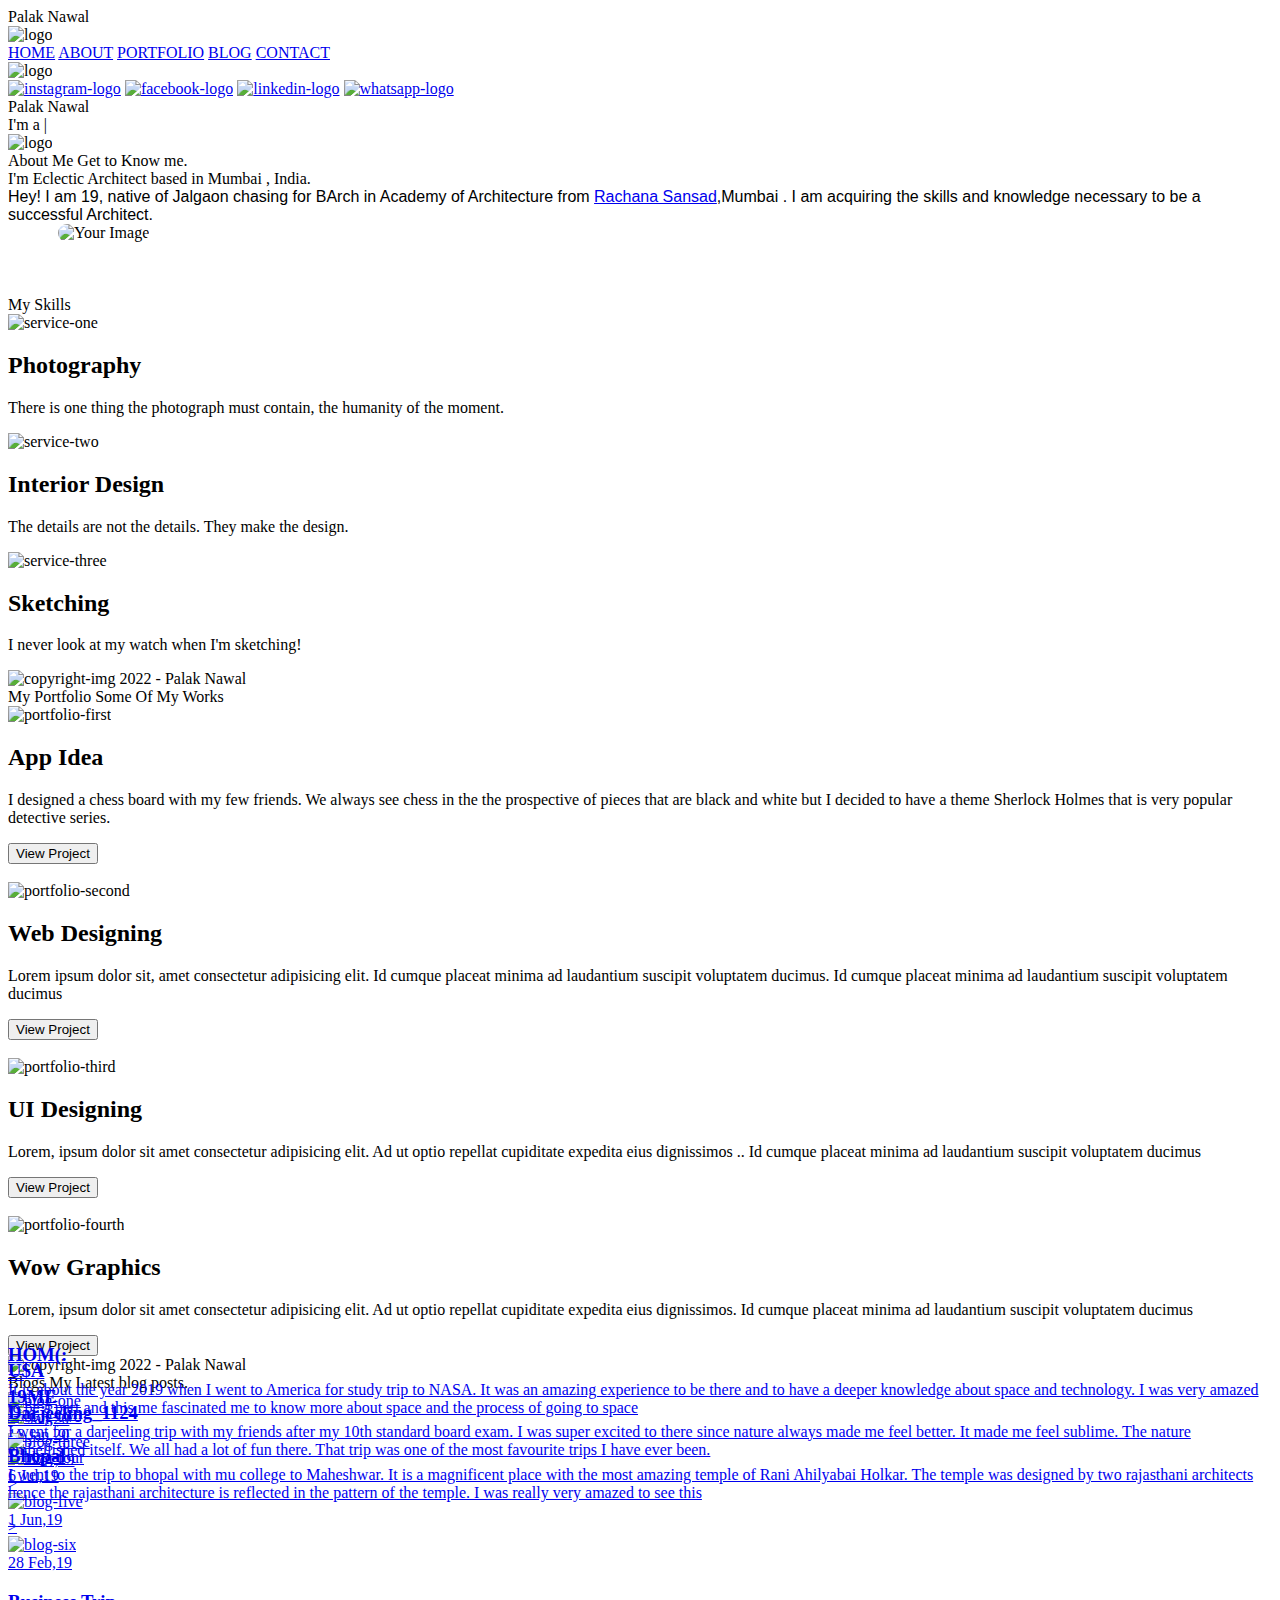
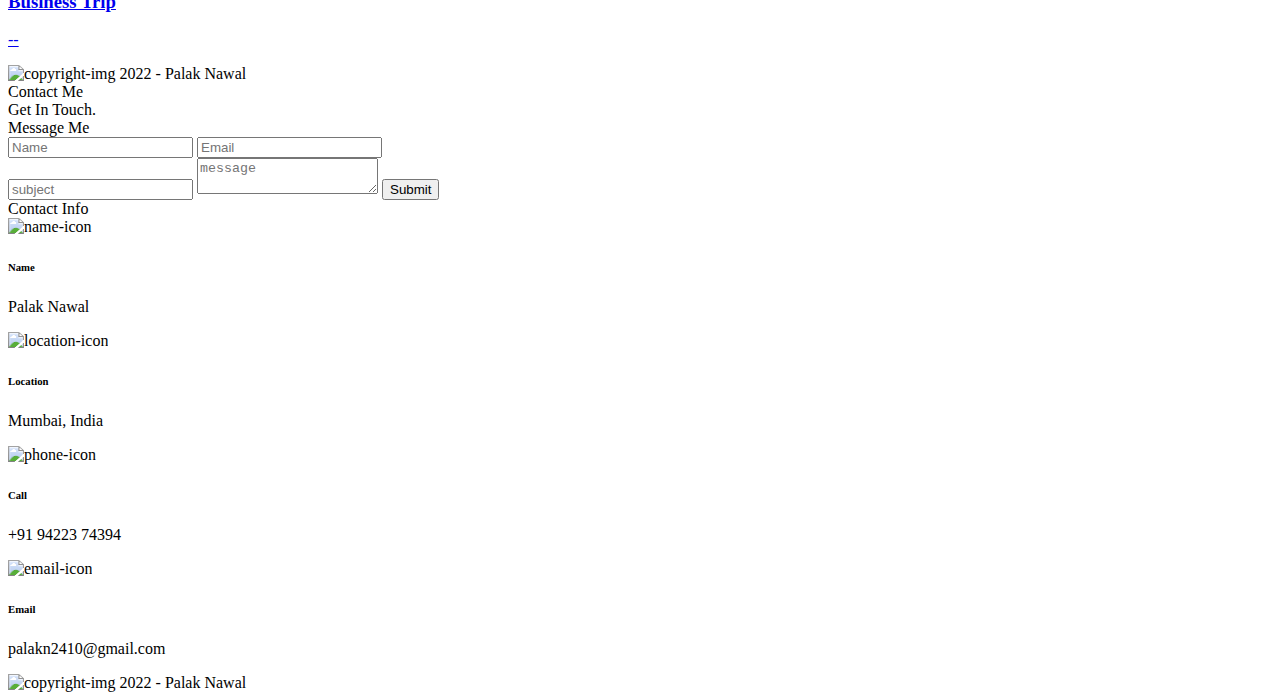
==== winkthemes.tech/themes/templatemonster/theme-particle/index.html @ 01c0236a "portfolio updated" ====
<!DOCTYPE html>
<html lang="en">
  <!-- Mirrored from winkthemes.tech/themes/templatemonster/theme-particle/index.html by HTTrack Website Copier/3.x [XR&CO'2014], Tue, 27 Sep 2022 16:46:50 GMT -->
  <head>
    <meta charset="UTF-8" />
    <meta name="viewport" content="width=device-width, initial-scale=1.0" />
    <meta
      name="description"
      content="Willy Wonkas - Personal Portfolio Website Template"
    />
    <meta
      name="keywords"
      content="blog, business card, creative, creative portfolio, cv theme, online resume, personal, portfolio, professional cv, responsive portfolio, resume, resume theme, vcard"
    />
    <meta name="author" content="willy wonka" />
    <title>Palak Nawal</title>
    <!--favicon-img-->
    <link rel="icon" type="image/png" href="images/favicon.png" />
    <link rel="stylesheet" href="css/index.css" />
    <script src="../../../../cdnjs.cloudflare.com/ajax/libs/gsap/3.2.6/gsap.min.js"></script>
  </head>
  <body>
    <!--contains all the div-->
    <div id="all">
      <!--mouse  follower-->
      <div class="cursor"></div>
      <!--mouse  follower-->
      <!--loader-->
      <div id="loader"><span class="color">Palak</span> Nawal</div>
      <!--loader-end-->
      <!--link-screen-->
      <div id="breaker"></div>
      <div id="breaker-two"></div>
      <!--link-screen-->
      <!--Main-Section-->
      <!--Navigator-fullscreen-->
      <div id="navigation-content">
        <div class="logo">
          <img src="images/bday.png" alt="logo" />
        </div>
        <div class="navigation-close">
          <span class="close-first"></span>
          <span class="close-second"></span>
        </div>
        <div class="navigation-links">
          <a href="#" data-text="HOME" id="home-link">HOME</a>
          <a href="#" data-text="ABOUT" id="about-link">ABOUT</a>
          <a href="#" data-text="PORTFOLIO" id="portfolio-link">PORTFOLIO</a>
          <a href="#" data-text="BLOG" id="blog-link">BLOG</a>
          <a href="#" data-text="CONTACT" id="contact-link">CONTACT</a>
        </div>
      </div>
      <!--Navigator-Fullscreen END-->
      <!--Home Page-->
      <!--Menubar-->
      <div id="navigation-bar" >
        <img src="images/bday.png" alt="logo" />
        <div class="menubar">
          <span class="first-span"></span>
          <span class="second-span"></span>
          <span class="third-span"></span>
        </div>
      </div>
      <!--Menubar End-->
      <!--Header-->
      <div id="header">
        <div id="particles"></div>
        <!--Social Media Links-->
        <div class="social-media-links">
          <a href="https://www.instagram.com/palaknawal_/" target="_blank"
            ><img
              src="images/instagram%20logo.png"
              class="social-media"
              alt="instagram-logo" /></a
          ><!--Your instagram homepage link inser in place of "#"-->
          <a
            href="https://www.facebook.com/people/Palak-Nawal/100071936051846/"
            target="_blank"
            ><img
              src="images/facebook%20logo.png"
              class="social-media"
              alt="facebook-logo"
          /></a>
          <a href="#"
            ><img
              src="images/linkedin%20logo.png"
              class="social-media"
              alt="linkedin-logo"
          /></a>
          <a href="https://wa.me/9422374394" target="_blank"
            ><img
              src="images/whatsapp.png"
              class="social-media"
              alt="whatsapp-logo"
          /></a>
        </div>
        <!--Social Media Links end-->
        <div class="header-content">
          <div class="header-content-box">
            <div class="firstline"><span class="color">Palak</span> Nawal</div>
            <div class="secondline">
              I'm a
              <span
                class="txt-rotate color"
                data-period="1200"
                data-rotate='[ "Architect.","Interior Designer.", "Photographer." ]'
              ></span>
              <span class="slash">|</span>
            </div>
          </div>
        </div>
        <!--header image-->
        <div class="header-image">
          <img src="images/man.jpg" alt="logo" />
        </div>
        <!--header image end-->
      </div>
      <!--Header End-->
      <!--HomePage End-->
      <!--Main-Section End-->
      <!--about-->
      <div id="about">
        <!--about content-->
        <div id="about-content">
          <div class="about-header">
            About <span class="color">Me</span>
            <span class="header-caption"
              >Get to Know <span class="color"> me.</span></span
            >
          </div>
          <div class="about-main">
            <div class="about-first-paragraph wow" width="70%">
              <!--about description-->
              <span class="about-first-line">
                I'm
                <span class="color">Eclectic Architect</span>
                based in Mumbai , India.
              </span>
              <br />
              <span
                class="about-second-line"
                style="
                  text-align: justify;
                  font-family: 'Segoe UI', Tahoma, Geneva, Verdana, sans-serif;
                "
              >
                Hey! I am 19, native of Jalgaon chasing for BArch in Academy of
                Architecture from
                <a href="https://rachanasansad.edu.in/m/">Rachana Sansad</a
                >,Mumbai . I am acquiring the skills and knowledge necessary to
                be a successful Architect.</span
              >
            </div>
            <!--about picture-->
            <div>
              <img
                src="images/pal/4.jpg"
                alt="Your Image"
                width="250"
                height="330"
                style="border-radius: 10px; margin-left: 50px"
              />
            </div>
          </div>
        </div>
        <!--services start-->
        <div id="services">
          <!--services header-->
          <div class="skills-header">
            <br /><br /><br />
            My <span class="color"> Skills</span>
          </div>
          <!--services header end-->
          <!--services content-->
          <div class="services-content">
            <div class="service-one service wow">
              <div class="service-img">
                <img src="images/camera2.png" alt="service-one" />
              </div>
              <div class="service-description">
                <h2>Photography</h2>
                <p>
                  There is one thing the photograph must contain, the humanity
                  of the moment.
                </p>
              </div>
            </div>
            <div class="service-two service wow">
              <div class="service-img">
                <img src="images/design2.png" alt="service-two" />
              </div>
              <div class="service-description">
                <h2>Interior Design</h2>
                <p>The details are not the details. They make the design.</p>
              </div>
            </div>
            <div class="service-three service wow">
              <div class="service-img">
                <img src="images/sketch2.png" alt="service-three" />
              </div>
              <div class="service-description">
                <h2>Sketching</h2>
                <p>I never look at my watch when I'm sketching!</p>
              </div>
            </div>
          </div>
        </div>
        <!--services content end-->
        <!--services end-->

        <!--copyright-section You Can Remove After Downloading-->
        <div class="footer">
          <div class="footer-text">
            <img
              src="images/copyright.png"
              alt="copyright-img"
              class="images"
              height="14px"
            />
            2022 - Palak Nawal
          </div>
        </div>
        <!--copyright-section-->
      </div>
      <!--about end-->
      <!--portfolio-->
      <div id="portfolio">
        <div class="portfolio-header">
          <span class="color"> My </span> Portfolio
          <span class="header-caption">
            Some Of My <span class="color"> Works</span></span
          >
        </div>
        <div id="portfolio-content">
          <div class="portfolio portfolio-first">
            <div class="portfolio-image">
              <img
                src="images/pal/portfolio/1.jpg"
                alt="portfolio-first"
                style="height: 550px"
              />
            </div>
            <div class="portfolio-text">
              <h2>App Idea</h2>
              <p>
                I designed a chess board with my few friends. We always see
                chess in the the prospective of pieces that are black and white
                but I decided to have a theme Sherlock Holmes that is very
                popular detective series.
              </p>
              <div class="button">
                <a href="#"
                  ><button>
                    <span class="index">
                      View Project<i class="gg-arrow-right"></i
                    ></span></button
                ></a>
              </div>
            </div>
          </div>
          <br />
          <div class="portfolio portfolio-second">
            <div class="portfolio-image">
              <img
                src="images/pal/portfolio/2.jpg"
                alt="portfolio-second"
                style="height: 550px"
              />
            </div>
            <div class="portfolio-text">
              <h2>Web Designing</h2>
              <p>
                Lorem ipsum dolor sit, amet consectetur adipisicing elit. Id
                cumque placeat minima ad laudantium suscipit voluptatem ducimus.
                Id cumque placeat minima ad laudantium suscipit voluptatem
                ducimus
              </p>
              <div class="button">
                <a href="#"
                  ><button>
                    <span class="index">
                      View Project<i class="gg-arrow-right"></i
                    ></span></button
                ></a>
              </div>
            </div>
          </div>
          <br />
          <div class="portfolio portfolio-third">
            <div class="portfolio-image">
              <img src="images/portfolio-third.jpg" alt="portfolio-third" />
            </div>
            <div class="portfolio-text">
              <h2>UI Designing</h2>
              <p>
                Lorem, ipsum dolor sit amet consectetur adipisicing elit. Ad ut
                optio repellat cupiditate expedita eius dignissimos .. Id cumque
                placeat minima ad laudantium suscipit voluptatem ducimus
              </p>
              <div class="button">
                <a href="#"
                  ><button>
                    <span class="index">
                      View Project<i class="gg-arrow-right"></i
                    ></span></button
                ></a>
              </div>
            </div>
          </div>
          <br />
          <div class="portfolio portfolio-fourth">
            <div class="portfolio-image">
              <img src="images/portfolio-fourth.jpg" alt="portfolio-fourth" />
            </div>
            <div class="portfolio-text">
              <h2>Wow Graphics</h2>
              <p>
                Lorem, ipsum dolor sit amet consectetur adipisicing elit. Ad ut
                optio repellat cupiditate expedita eius dignissimos. Id cumque
                placeat minima ad laudantium suscipit voluptatem ducimus
              </p>
              <div class="button">
                <a href="#"
                  ><button>
                    <span class="index">
                      View Project<i class="gg-arrow-right"></i
                    ></span></button
                ></a>
              </div>
            </div>
          </div>
        </div>
        <!--copyright-section You Can Remove After Downloading-->
        <div class="footer">
          <div class="footer-text">
            <img
              src="images/copyright.png"
              alt="copyright-img"
              class="images"
              height="14px"
            />
            2022 - Palak Nawal
          </div>
        </div>
        <!--copyright-section-->
      </div>
      <!--portfolio end-->
      <!--blog-->
      <div id="blog">
        <div class="blog-header">
          Blogs
          <span class="header-caption">
            My Latest <span class="color"> blog posts.</span></span
          >
        </div>
        <div class="blog-content">
          <!-- <div class="blogs">
                     <a href="#">
                     <div class="img">
                         <img src="images/pal/blog/1.jpg" alt="blog-one">
                        <div class="blog-date">8 May,20</div>
                     </div>
                     <div class="blog-text">
                         <h3>Harleys In Hawaai</h3>
                         <p>Lorem ipsum dolor sit amet consectetur adipisicing elit. Possimus alias dolore recusandae illum, corrupti quo 
                             veniam saepe aliquid! Quis voluptates ratione consequuntur vel, perferendis cum provident? Magnam fugiat voluptas
                              libero.</p>
                     </div></a>
                 </div>       -->

                 <div class="blogs">
                    <a href="#">
                      <div class="img">
                        <img src="images/pal/blog/1.jpg" alt="blog-one" />
                        <div class="blog-date">16 Jan,20</div>
                      </div>
                      <div style="margin-top: -120px">
                        <br />
                        <div class="blog-text" style="padding-top: -40px">
                          <h3>HOM(:</h3>
                          <p style="margin-top: -20px">
                            ---
                          </p>
                        </div>
                      </div></a            >
                  </div>

          <div class="blogs">
            <a href="#">
              <div class="img">
                <img src="images/pal/blog/2.jpg" alt="blog-two" />
                <div class="blog-date">16 Jan,20</div>
              </div>
              <div style="margin-top: -120px">
                <br />
                <div class="blog-text" style="padding-top: -40px">
                  <h3>U$A</h3>
                  <p style="margin-top: -20px">
                    It is about the year 2019 when I went to America for study
                    trip to NASA. It was an amazing experience to be there and
                    to have a deeper knowledge about space and technology. I was
                    very amazed to be a part and this me fascinated me to know
                    more about space and the process of going to space
                  </p>
                </div>
              </div></a            >
          </div>
          <div class="blogs">
            <a href="#">
              <div class="img">
                <img src="images/pal/blog/3.jpeg" alt="blog-three" />
                <div class="blog-date">30 Nov,19</div>
              </div>
              <div style="margin-top: -120px">
                <br />
                <div class="blog-text" style="padding-top: -40px">
                  <h3>19ME</h3>
                  <p style="margin-top: -20px">
                    --
                  </p>
                </div>
              </div></a
            >
          </div>
          <div class="blogs">
            <a href="#">
              <div class="img">
                <img src="images/pal/blog/4.jpg" alt="blog-four" />
                <div class="blog-date">6 Jul,19</div>
              </div>
              <div style="margin-top: -120px">
                <br />
                <div class="blog-text" style="padding-top: -40px">
                  <h3>Darjeeling_1124</h3>
                  <p style="margin-top: -20px">
                    I went for a darjeeling trip with my friends after my 10th standard board exam. 
                    I was super excited to there since nature always made me feel better. It made me feel sublime.
                     The nature embellished itself. We all had a lot of fun there.
                     That trip was one of the most favourite trips I have ever been.
                  </p>
                </div>
              </div>></a
            >
          </div>
          <div class="blogs">
            <a href="#">
              <div class="img">
                <img src="images/post-five.jpg" alt="blog-five" />
                <div class="blog-date">1 Jun,19</div>
              </div>
              <div style="margin-top: -120px">
                <br />
                <div class="blog-text" style="padding-top: -40px">
                  <h3>Bhopal</h3>
                  <p style="margin-top: -20px">
                    I went to the trip to bhopal with mu college to Maheshwar.
                     It is a magnificent place with the most amazing temple of Rani Ahilyabai Holkar.
                      The temple was designed by two rajasthani architects hence the rajasthani architecture is reflected in the pattern of the temple.
                     I was really very amazed to see this
                  </p>
                </div>
              </div>></a
            >
          </div>
          <div class="blogs">
            <a href="#">
              <div class="img">
                <img src="images/post-six.jpg" alt="blog-six" />
                <div class="blog-date">28 Feb,19</div>
              </div>
              <div class="blog-text">
                <h3>Business Trip</h3>
                <p>
                  --
                </p>
              </div></a
            >
          </div>
        </div>
        <!--copyright-section You Can Remove After Downloading-->
        <div class="footer">
          <div class="footer-text">
            <img
              src="images/copyright.png"
              alt="copyright-img"
              class="images"
              height="14px"
            />
            2022 - Palak Nawal
          </div>
        </div>
        <!--copyright-section-->
      </div>
      <!--blog end-->
      <!--contact-->
      <div id="contact">
        <div class="contact-header">
          Contact <span class="color"> Me</span>
          <div class="contact-header-caption">
            <span class="color"> Get</span> In Touch.
          </div>
        </div>
        <div class="contact-content">
          <!--Contact form-->
          <div class="contact-form">
            <div class="form-header">Message Me</div>
            <form action="email-send.php" method="post">
              <div class="input-line">
                <input
                  type="text"
                  name="name"
                  placeholder="Name"
                  value=""
                  class="input-name"
                />
                <input
                  type="email"
                  name="email"
                  placeholder="Email"
                  value=""
                  class="input-name"
                />
              </div>
              <input
                type="text"
                name="subject"
                placeholder="subject"
                value=""
                class="input-subject"
              />
              <textarea
                name="message"
                class="input-textarea"
                placeholder="message"
                value=""
              ></textarea>
              <button type="submit">Submit</button>
            </form>
          </div>
          <!--Contact form-->
          <!--Contact information-->
          <div class="contact-info">
            <div class="contact-info-header">Contact Info</div>
            <div class="contact-info-content">
              <div class="contect-info-content-line">
                <img src="images/icon-name.png" class="icon" alt="name-icon" />
                <div class="contact-info-icon-text">
                  <h6>Name</h6>
                  <p>Palak Nawal</p>
                </div>
              </div>
              <div class="contect-info-content-line">
                <img
                  src="images/icon-location.png"
                  class="icon"
                  alt="location-icon"
                />
                <div class="contact-info-icon-text">
                  <h6>Location</h6>
                  <p>Mumbai, India</p>
                </div>
              </div>
              <div class="contect-info-content-line">
                <img
                  src="images/icon-phone.png"
                  class="icon"
                  alt="phone-icon"
                />
                <div class="contact-info-icon-text">
                  <h6>Call</h6>
                  <p>+91 94223 74394</p>
                </div>
              </div>

              <div class="contect-info-content-line">
                <img
                  src="images/icon-email.png"
                  class="icon"
                  alt="email-icon"
                />
                <div class="contact-info-icon-text">
                  <h6>Email</h6>
                  <p>palakn2410@gmail.com</p>
                </div>
              </div>
            </div>
            <!--Contact information end-->
          </div>
        </div>
        <!--copyright-section You Can Remove After Downloading-->
        <div class="footer">
          <div class="footer-text">
            <img
              src="images/copyright.png"
              alt="copyright-img"
              class="images"
              height="14px"
            />
            2022 - Palak Nawal
          </div>
        </div>
        <!--copyright-section-->
      </div>
      <!--contact end-->
    </div>
    <!--all the divisions-->
    <script src="js/jquery.min.js"></script>
    <script src="js/particles.js"></script>
    <script src="js/particles.min.js"></script>
    <script src="js/index.js"></script>
    <!--particles script-->
    <script>
      particlesJS("particles", {
        particles: {
          number: { value: 40, density: { enable: true, value_area: 800 } },
          color: { value: "#ffffff" },
          shape: {
            type: "circle",
            stroke: { width: 0, color: "#000000" },
            polygon: { nb_sides: 5 },
            image: { src: "img/github.svg", width: 100, height: 100 },
          },
          opacity: {
            value: 0.5,
            random: false,
            anim: { enable: false, speed: 1, opacity_min: 0.1, sync: false },
          },
          size: {
            value: 3,
            random: true,
            anim: { enable: false, speed: 40, size_min: 0.1, sync: false },
          },
          line_linked: {
            enable: true,
            distance: 150,
            color: "#ffffff",
            opacity: 0.4,
            width: 1,
          },
          move: {
            enable: true,
            speed: 6,
            direction: "none",
            random: false,
            straight: false,
            out_mode: "out",
            bounce: false,
            attract: { enable: false, rotateX: 600, rotateY: 1200 },
          },
        },
        interactivity: {
          detect_on: "canvas",
          events: {
            onhover: { enable: true, mode: "repulse" },
            onclick: { enable: true, mode: "push" },
            resize: true,
          },
          modes: {
            grab: { distance: 400, line_linked: { opacity: 1 } },
            bubble: {
              distance: 400,
              size: 40,
              duration: 2,
              opacity: 8,
              speed: 3,
            },
            repulse: { distance: 200, duration: 0.4 },
            push: { particles_nb: 4 },
            remove: { particles_nb: 2 },
          },
        },
        retina_detect: true,
      });
    </script>
  </body>

  <!-- Mirrored from winkthemes.tech/themes/templatemonster/theme-particle/index.html by HTTrack Website Copier/3.x [XR&CO'2014], Tue, 27 Sep 2022 16:47:46 GMT -->
</html>
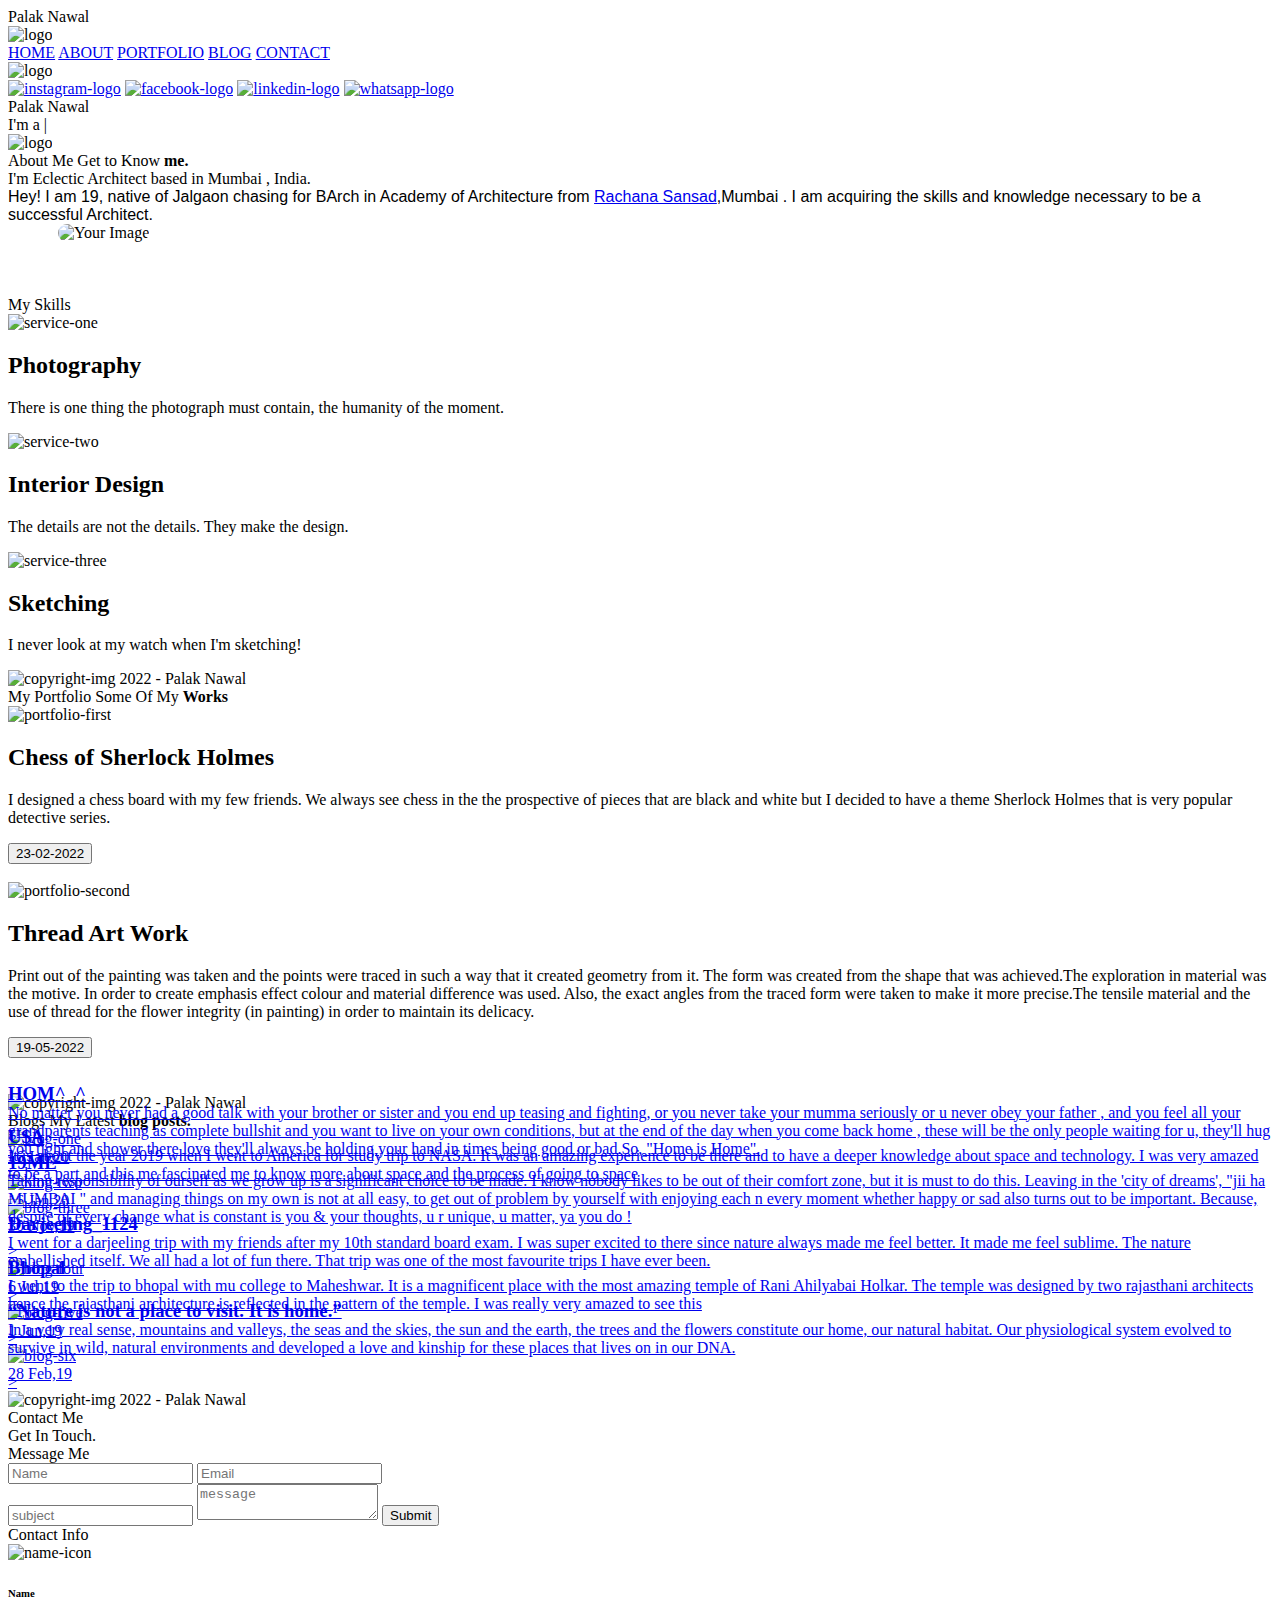
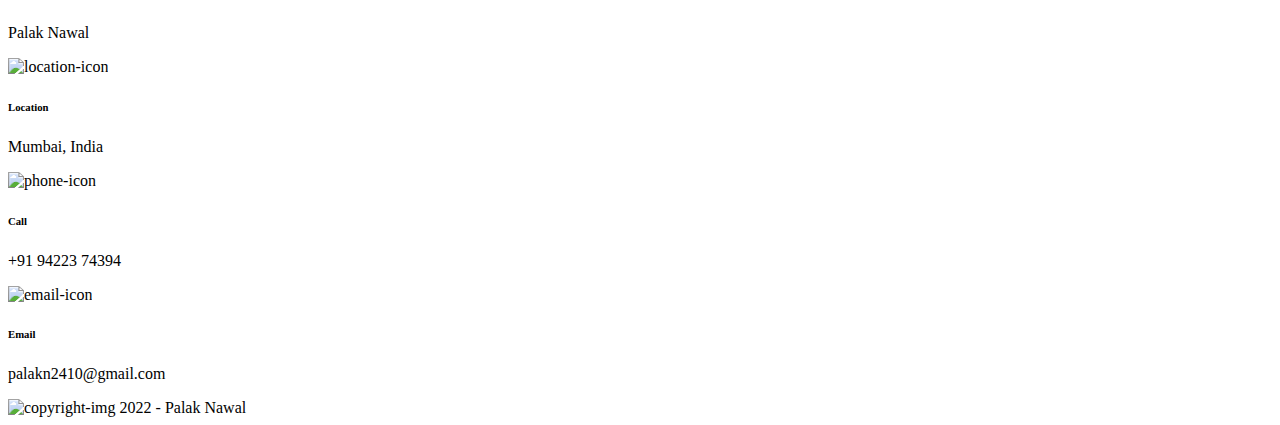
==== commit f85a73e3: "Merge branch 'main' of https://github.com/Rakshanda23/portfolio" ====
--- a/winkthemes.tech/themes/templatemonster/theme-particle/index.html
+++ b/winkthemes.tech/themes/templatemonster/theme-particle/index.html
@@ -81,7 +81,7 @@
               class="social-media"
               alt="facebook-logo"
           /></a>
-          <a href="#"
+          <a href="https://www.linkedin.com/in/palak-nawal-535541254" target="_blank"
             ><img
               src="images/linkedin%20logo.png"
               class="social-media"
@@ -111,7 +111,7 @@
         </div>
         <!--header image-->
         <div class="header-image">
-          <img src="images/man.jpg" alt="logo" />
+          <img src="images/pal3.png" alt="logo" />
         </div>
         <!--header image end-->
       </div>
@@ -125,7 +125,7 @@
           <div class="about-header">
             About <span class="color">Me</span>
             <span class="header-caption"
-              >Get to Know <span class="color"> me.</span></span
+              >Get to Know <span class="color"> <b>me.</b></span></span
             >
           </div>
           <div class="about-main">
@@ -154,7 +154,7 @@
             <!--about picture-->
             <div>
               <img
-                src="images/pal/4.jpg"
+                src="images/pal/4.jpeg"
                 alt="Your Image"
                 width="250"
                 height="330"
@@ -228,7 +228,7 @@
         <div class="portfolio-header">
           <span class="color"> My </span> Portfolio
           <span class="header-caption">
-            Some Of My <span class="color"> Works</span></span
+            Some Of My <span class="color"> <b>Works</b></span></span
           >
         </div>
         <div id="portfolio-content">
@@ -241,7 +241,7 @@
               />
             </div>
             <div class="portfolio-text">
-              <h2>App Idea</h2>
+              <h2>Chess of Sherlock Holmes</h2>
               <p>
                 I designed a chess board with my few friends. We always see
                 chess in the the prospective of pieces that are black and white
@@ -252,7 +252,7 @@
                 <a href="#"
                   ><button>
                     <span class="index">
-                      View Project<i class="gg-arrow-right"></i
+                      23-02-2022<i class="gg-arrow-right"></i
                     ></span></button
                 ></a>
               </div>
@@ -268,25 +268,30 @@
               />
             </div>
             <div class="portfolio-text">
-              <h2>Web Designing</h2>
+              <h2>Thread Art Work</h2>
               <p>
-                Lorem ipsum dolor sit, amet consectetur adipisicing elit. Id
-                cumque placeat minima ad laudantium suscipit voluptatem ducimus.
-                Id cumque placeat minima ad laudantium suscipit voluptatem
-                ducimus
+                Print out of the painting was taken and the points were
+traced in such a way that it created geometry from it.
+The form was created from the shape that was
+achieved.The exploration in material was the motive. In order to
+create emphasis effect colour and material difference
+was used. Also, the exact angles from the traced form
+were taken to make it more precise.The tensile material and the use of
+thread for the flower integrity (in painting) in order to
+maintain its delicacy.
               </p>
               <div class="button">
                 <a href="#"
                   ><button>
                     <span class="index">
-                      View Project<i class="gg-arrow-right"></i
+                      19-05-2022<i class="gg-arrow-right"></i
                     ></span></button
                 ></a>
               </div>
             </div>
           </div>
           <br />
-          <div class="portfolio portfolio-third">
+          <!-- <div class="portfolio portfolio-third">
             <div class="portfolio-image">
               <img src="images/portfolio-third.jpg" alt="portfolio-third" />
             </div>
@@ -306,9 +311,9 @@
                 ></a>
               </div>
             </div>
-          </div>
+          </div> -->
           <br />
-          <div class="portfolio portfolio-fourth">
+          <!-- <div class="portfolio portfolio-fourth">
             <div class="portfolio-image">
               <img src="images/portfolio-fourth.jpg" alt="portfolio-fourth" />
             </div>
@@ -328,7 +333,7 @@
                 ></a>
               </div>
             </div>
-          </div>
+          </div> -->
         </div>
         <!--copyright-section You Can Remove After Downloading-->
         <div class="footer">
@@ -350,7 +355,7 @@
         <div class="blog-header">
           Blogs
           <span class="header-caption">
-            My Latest <span class="color"> blog posts.</span></span
+            My Latest <span class="color"> <b>blog posts.</b></span></span
           >
         </div>
         <div class="blog-content">
@@ -377,9 +382,13 @@
                       <div style="margin-top: -120px">
                         <br />
                         <div class="blog-text" style="padding-top: -40px">
-                          <h3>HOM(:</h3>
+                          <h3>HOM^_^</h3>
                           <p style="margin-top: -20px">
-                            ---
+                            No matter you never had a good talk with your brother or sister and you end up teasing and fighting, 
+                            or you never take your mumma seriously or u never obey your father ,
+                            and you feel all your grandparents teaching as complete bullshit and you want to live on your own conditions, 
+                            but at the end of the day when you come back home , these will be the only people waiting for u,  they'll hug you tight and shower there love
+                            they'll always be holding your hand in times being good or bad.So, "Home is Home".
                           </p>
                         </div>
                       </div></a            >
@@ -416,16 +425,20 @@
                 <div class="blog-text" style="padding-top: -40px">
                   <h3>19ME</h3>
                   <p style="margin-top: -20px">
-                    --
+                    Taking responsibility of ourself as we grow up is a significant choice to be made. 
+                    I know nobody likes to be out of their comfort zone, but it is must to do this. 
+                    Leaving in the 'city of dreams', "jii ha MUMBAI  " and managing things on my own is not at all easy, 
+                    to get out of problem by yourself with enjoying each n every moment whether happy or sad also turns out to be important.
+                     Because,  despite of every change what is constant is you & your thoughts, u r unique,  u matter, ya you do !
                   </p>
                 </div>
-              </div></a
+              </div>></a
             >
           </div>
           <div class="blogs">
             <a href="#">
               <div class="img">
-                <img src="images/pal/blog/4.jpg" alt="blog-four" />
+                <img src="images/pal/blog/4.png" alt="blog-four" />
                 <div class="blog-date">6 Jul,19</div>
               </div>
               <div style="margin-top: -120px">
@@ -445,7 +458,7 @@
           <div class="blogs">
             <a href="#">
               <div class="img">
-                <img src="images/post-five.jpg" alt="blog-five" />
+                <img src="images/pal/blog/5.jpg" alt="blog-five" />
                 <div class="blog-date">1 Jun,19</div>
               </div>
               <div style="margin-top: -120px">
@@ -465,15 +478,23 @@
           <div class="blogs">
             <a href="#">
               <div class="img">
-                <img src="images/post-six.jpg" alt="blog-six" />
+                <img src="images/pal/blog/6.jpg" alt="blog-six" />
                 <div class="blog-date">28 Feb,19</div>
               </div>
-              <div class="blog-text">
-                <h3>Business Trip</h3>
-                <p>
-                  --
-                </p>
-              </div></a
+              
+              <div style="margin-top: -120px">
+                <br />
+                <div class="blog-text" style="padding-top: -40px">
+                  <h3>“Nature is not a place to visit. It is home.”</h3>
+                  <p style="margin-top: -20px">
+                    In a very real sense, mountains and valleys, the seas and the skies, the sun and the earth, the trees and the flowers constitute our home, our natural habitat.
+
+                    Our physiological system evolved to survive in wild, natural environments and developed a love and kinship for these places that lives on in our DNA.
+                  
+                  </p>
+                </div>
+              </div>>
+              </a
             >
           </div>
         </div>
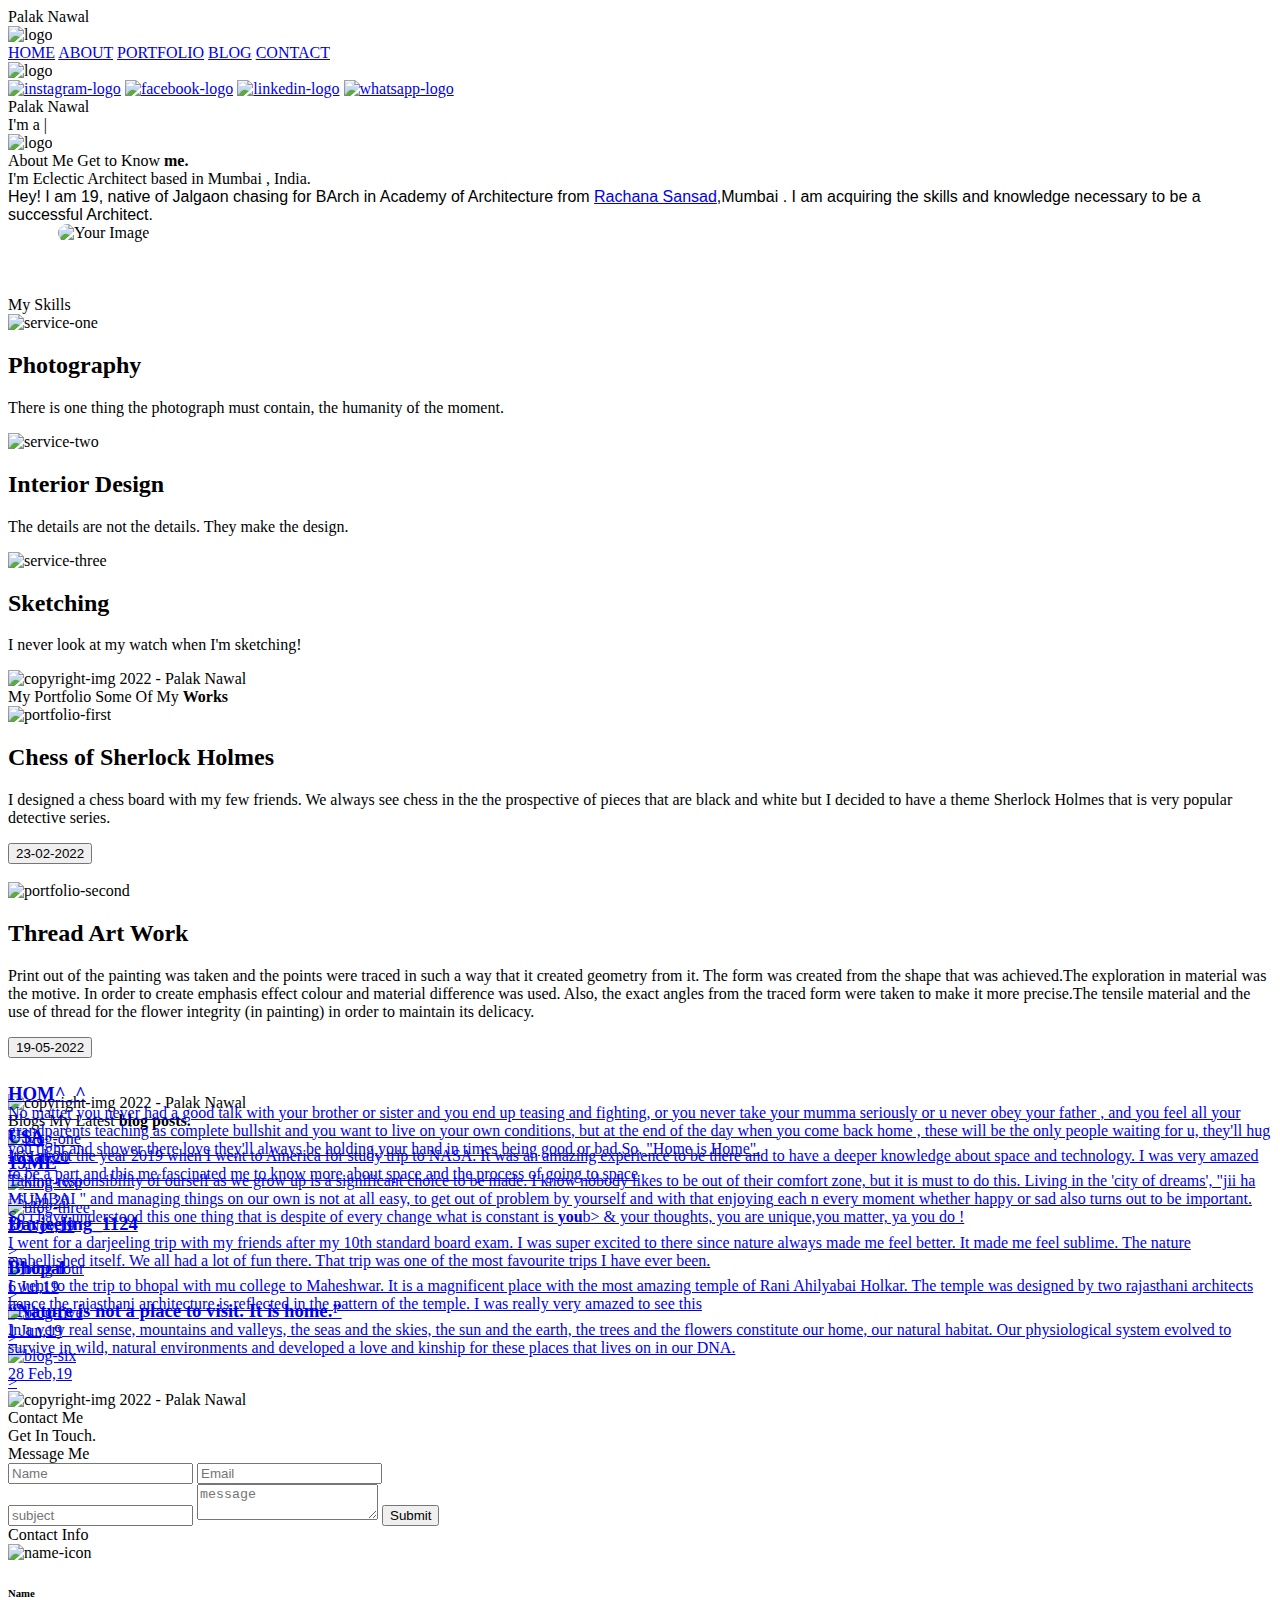
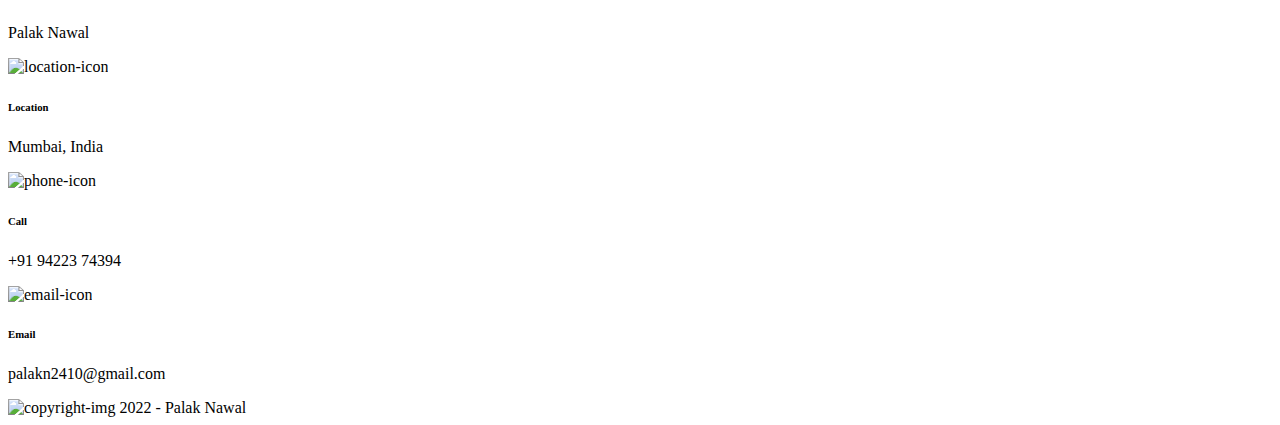
==== commit ff6e4a6c: "Blogs finalized" ====
--- a/winkthemes.tech/themes/templatemonster/theme-particle/index.html
+++ b/winkthemes.tech/themes/templatemonster/theme-particle/index.html
@@ -427,9 +427,9 @@
                   <p style="margin-top: -20px">
                     Taking responsibility of ourself as we grow up is a significant choice to be made. 
                     I know nobody likes to be out of their comfort zone, but it is must to do this. 
-                    Leaving in the 'city of dreams', "jii ha MUMBAI  " and managing things on my own is not at all easy, 
-                    to get out of problem by yourself with enjoying each n every moment whether happy or sad also turns out to be important.
-                     Because,  despite of every change what is constant is you & your thoughts, u r unique,  u matter, ya you do !
+                    Living in the 'city of dreams', "jii ha MUMBAI  " and managing things on our own is not at all easy, 
+                    to get out of problem by yourself and with that enjoying each n every moment whether happy or sad also turns out to be important.
+                    So i have understood this one thing that is despite of every change what is constant is <b>you</b>b> & your thoughts, you are unique,you matter, ya you do !
                   </p>
                 </div>
               </div>></a
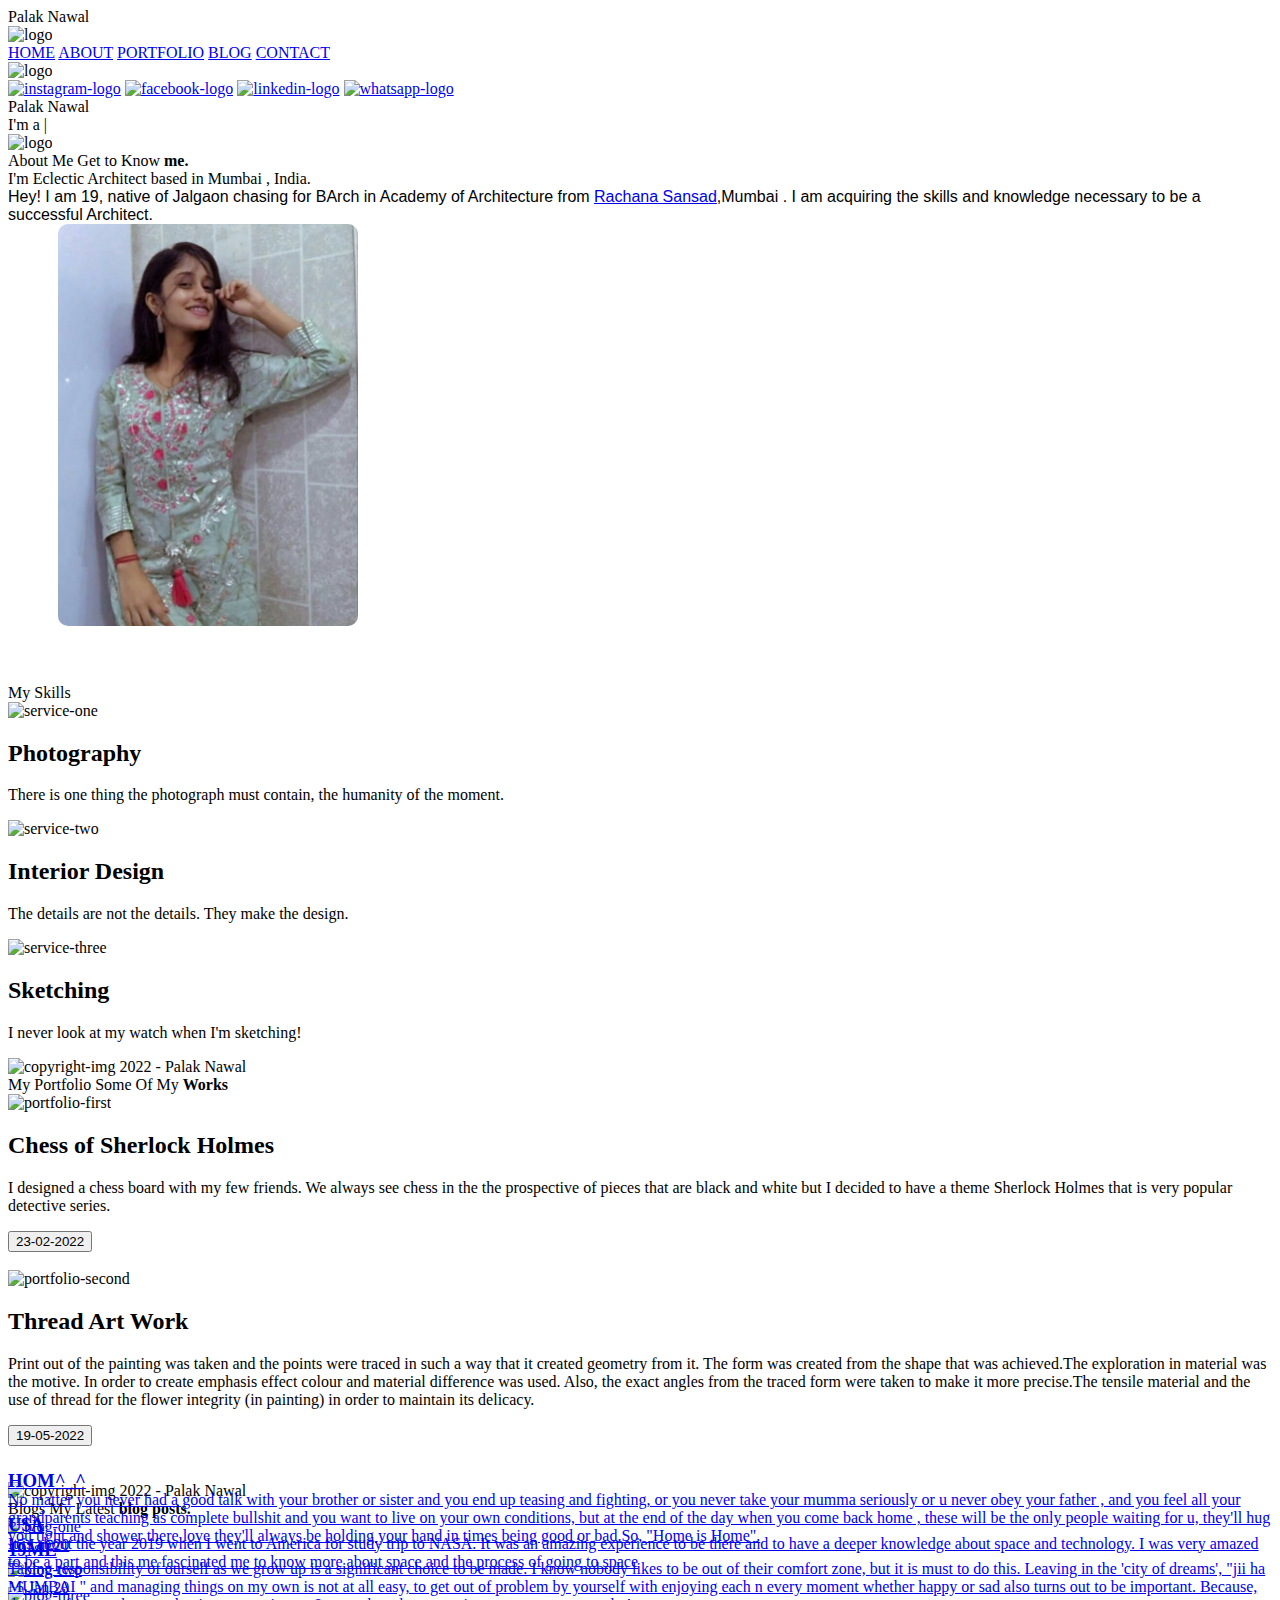
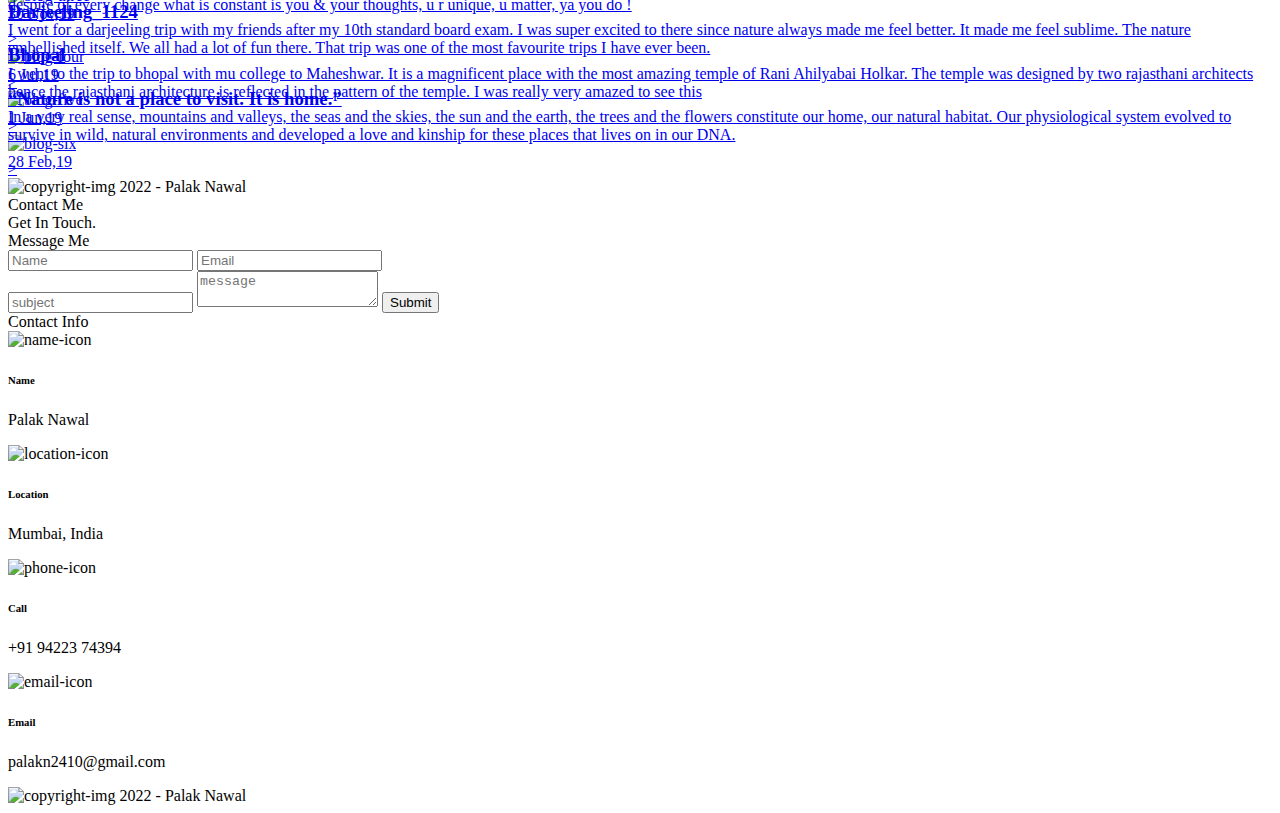
==== commit 75f66149: "email started" ====
--- a/winkthemes.tech/themes/templatemonster/theme-particle/index.html
+++ b/winkthemes.tech/themes/templatemonster/theme-particle/index.html
@@ -154,10 +154,10 @@
             <!--about picture-->
             <div>
               <img
-                src="images/pal/4.jpeg"
+                src="images/about.jpg"
                 alt="Your Image"
-                width="250"
-                height="330"
+                width="300"
+                height="auto"
                 style="border-radius: 10px; margin-left: 50px"
               />
             </div>
@@ -427,9 +427,9 @@
                   <p style="margin-top: -20px">
                     Taking responsibility of ourself as we grow up is a significant choice to be made. 
                     I know nobody likes to be out of their comfort zone, but it is must to do this. 
-                    Living in the 'city of dreams', "jii ha MUMBAI  " and managing things on our own is not at all easy, 
-                    to get out of problem by yourself and with that enjoying each n every moment whether happy or sad also turns out to be important.
-                    So i have understood this one thing that is despite of every change what is constant is <b>you</b>b> & your thoughts, you are unique,you matter, ya you do !
+                    Leaving in the 'city of dreams', "jii ha MUMBAI  " and managing things on my own is not at all easy, 
+                    to get out of problem by yourself with enjoying each n every moment whether happy or sad also turns out to be important.
+                     Because,  despite of every change what is constant is you & your thoughts, u r unique,  u matter, ya you do !
                   </p>
                 </div>
               </div>></a
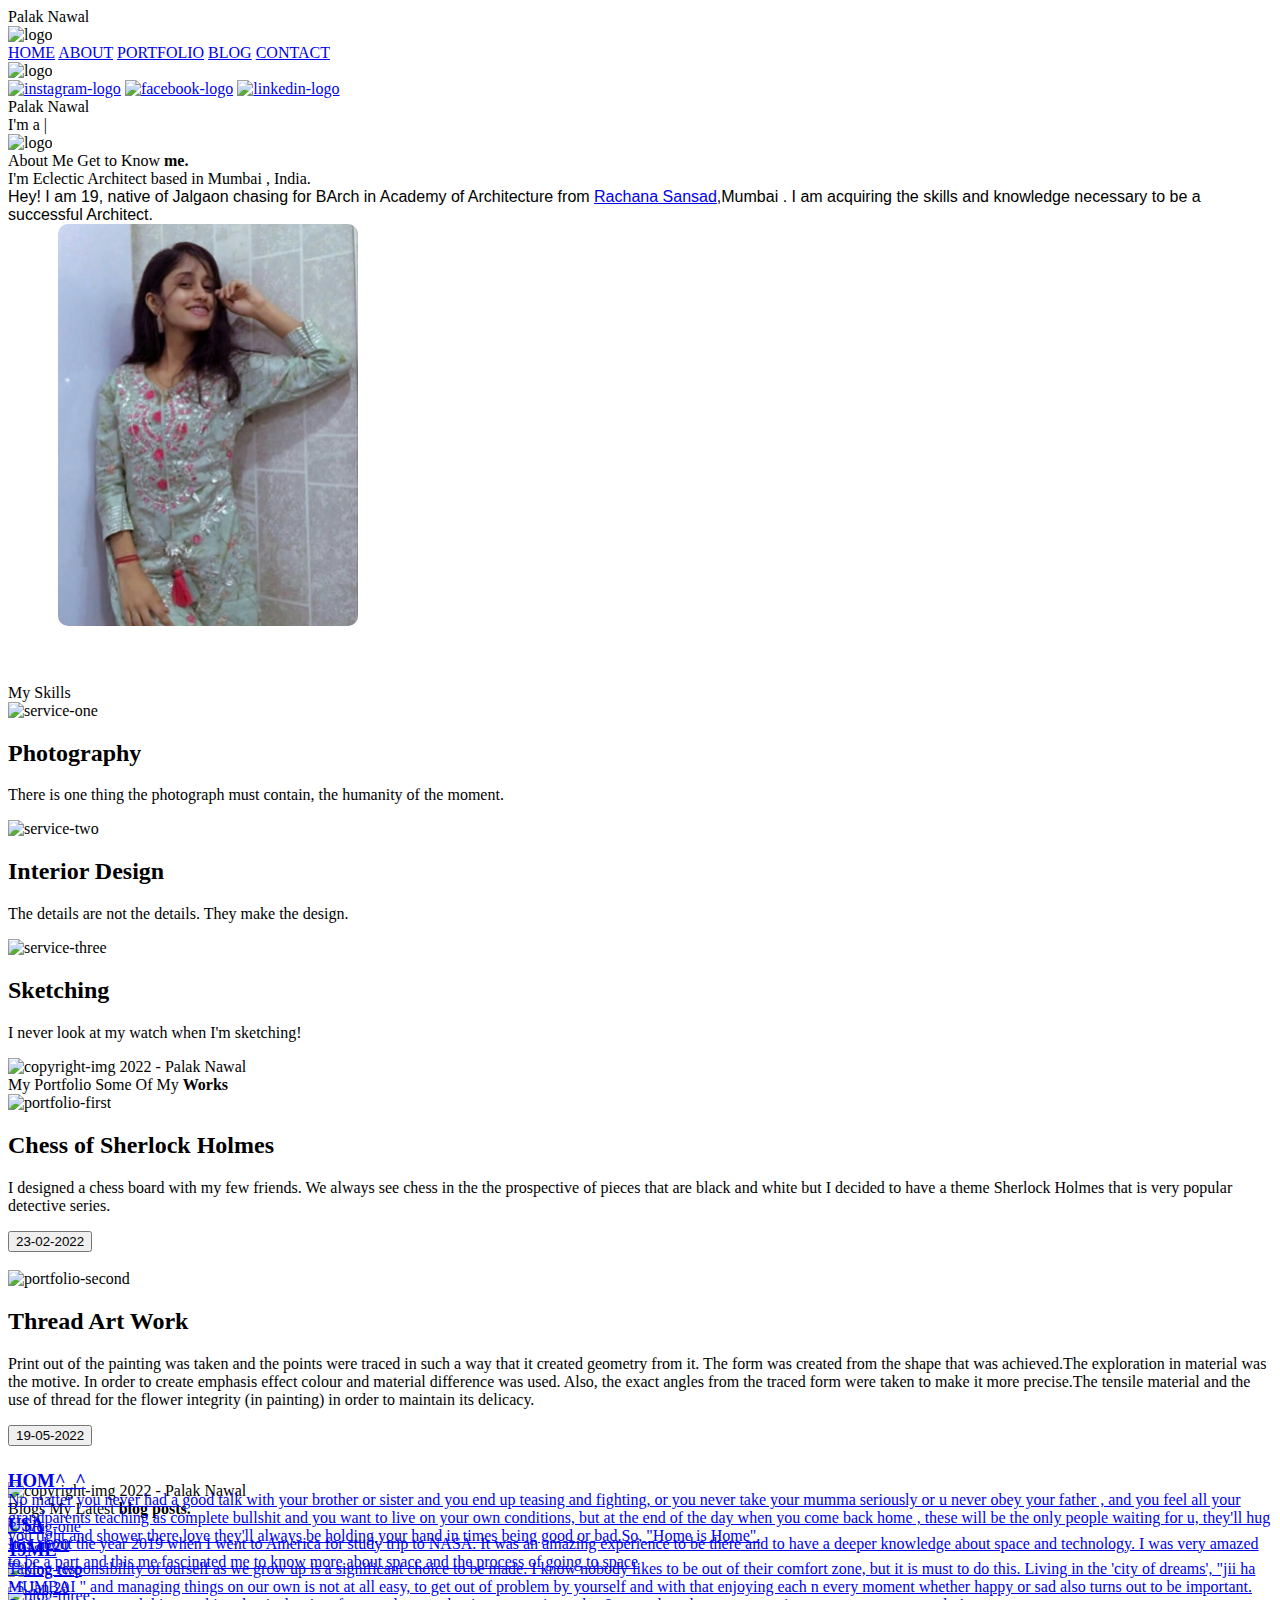
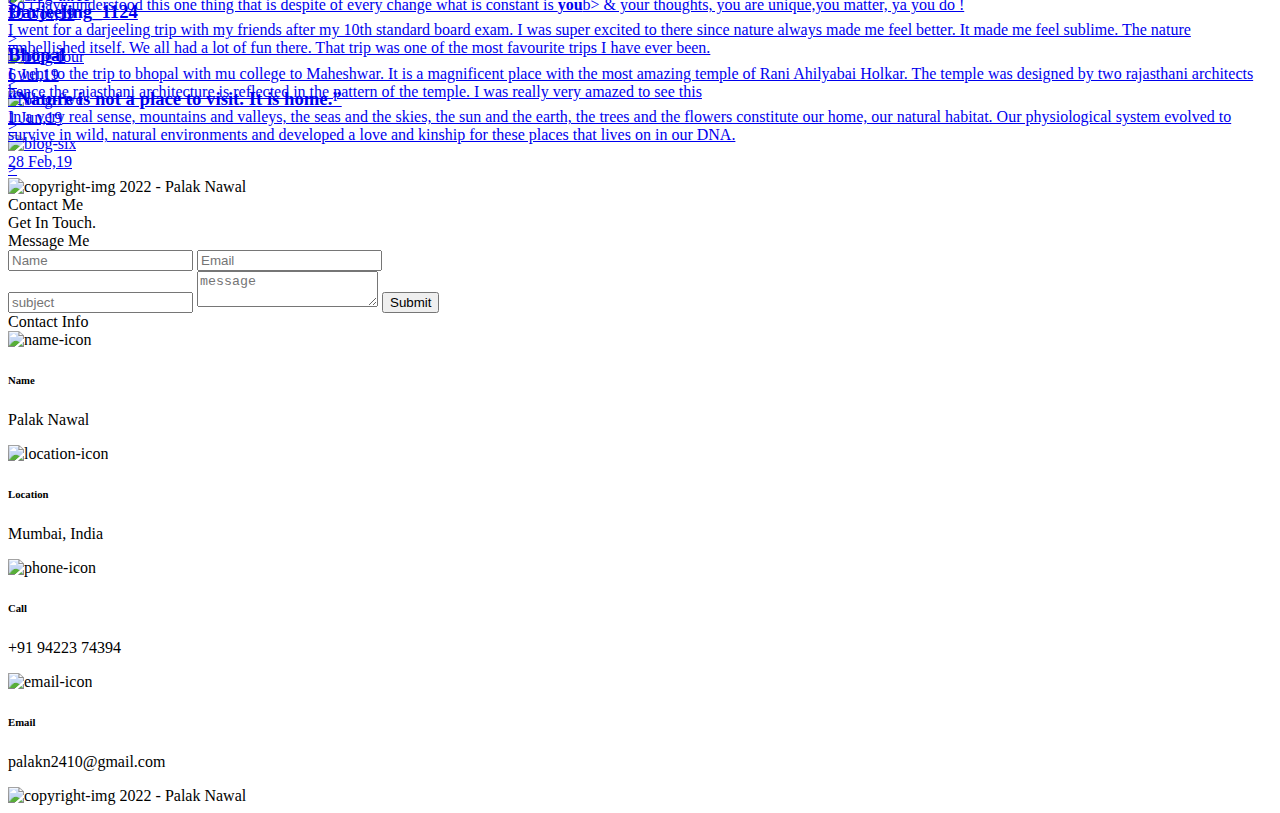
==== commit 750f9d13: "done" ====
--- a/winkthemes.tech/themes/templatemonster/theme-particle/index.html
+++ b/winkthemes.tech/themes/templatemonster/theme-particle/index.html
@@ -87,12 +87,12 @@
               class="social-media"
               alt="linkedin-logo"
           /></a>
-          <a href="https://wa.me/9422374394" target="_blank"
+          <!-- <a href="https://wa.me/9422374394" target="_blank"
             ><img
               src="images/whatsapp.png"
               class="social-media"
               alt="whatsapp-logo"
-          /></a>
+          /></a> -->
         </div>
         <!--Social Media Links end-->
         <div class="header-content">
@@ -427,9 +427,9 @@
                   <p style="margin-top: -20px">
                     Taking responsibility of ourself as we grow up is a significant choice to be made. 
                     I know nobody likes to be out of their comfort zone, but it is must to do this. 
-                    Leaving in the 'city of dreams', "jii ha MUMBAI  " and managing things on my own is not at all easy, 
-                    to get out of problem by yourself with enjoying each n every moment whether happy or sad also turns out to be important.
-                     Because,  despite of every change what is constant is you & your thoughts, u r unique,  u matter, ya you do !
+                    Living in the 'city of dreams', "jii ha MUMBAI  " and managing things on our own is not at all easy, 
+                    to get out of problem by yourself and with that enjoying each n every moment whether happy or sad also turns out to be important.
+                    So i have understood this one thing that is despite of every change what is constant is <b>you</b>b> & your thoughts, you are unique,you matter, ya you do !
                   </p>
                 </div>
               </div>></a
@@ -555,7 +555,7 @@
                 placeholder="message"
                 value=""
               ></textarea>
-              <button type="submit">Submit</button>
+              <button type="submit" name="send">Submit</button>
             </form>
           </div>
           <!--Contact form-->
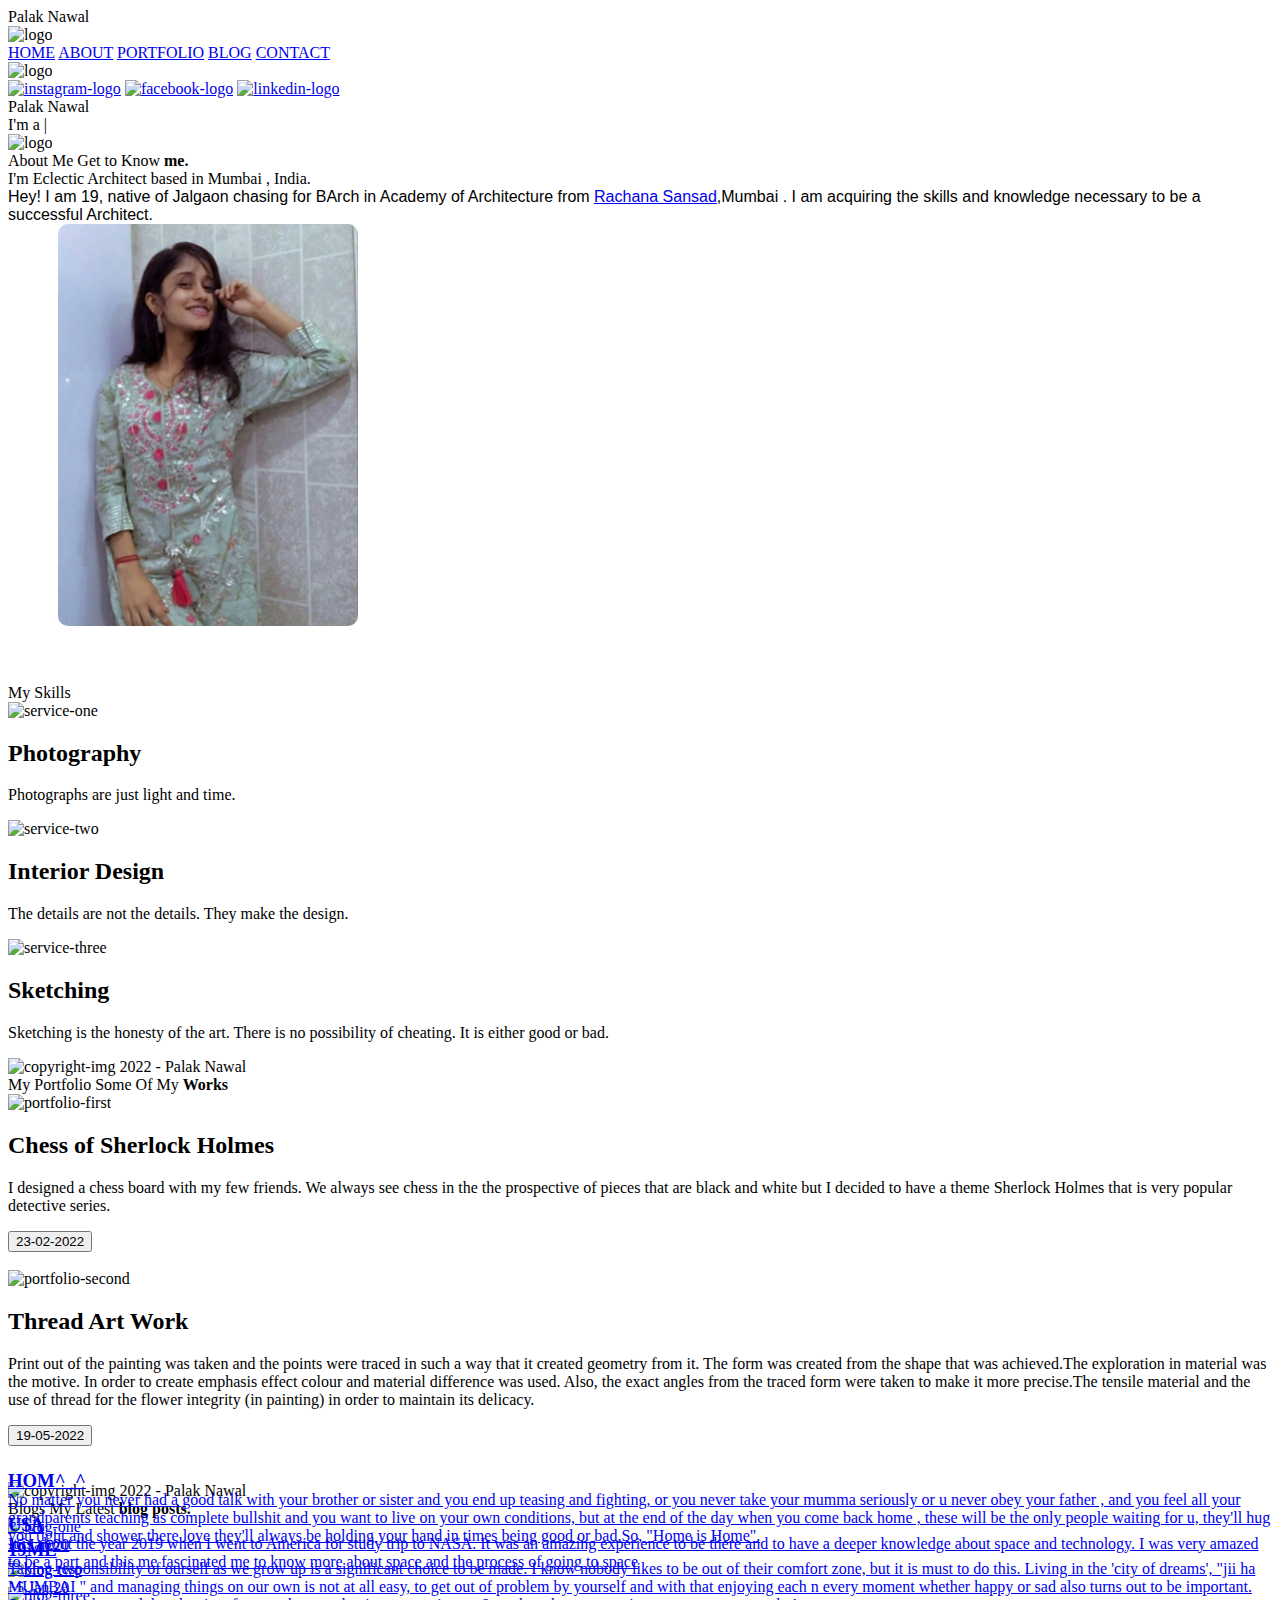
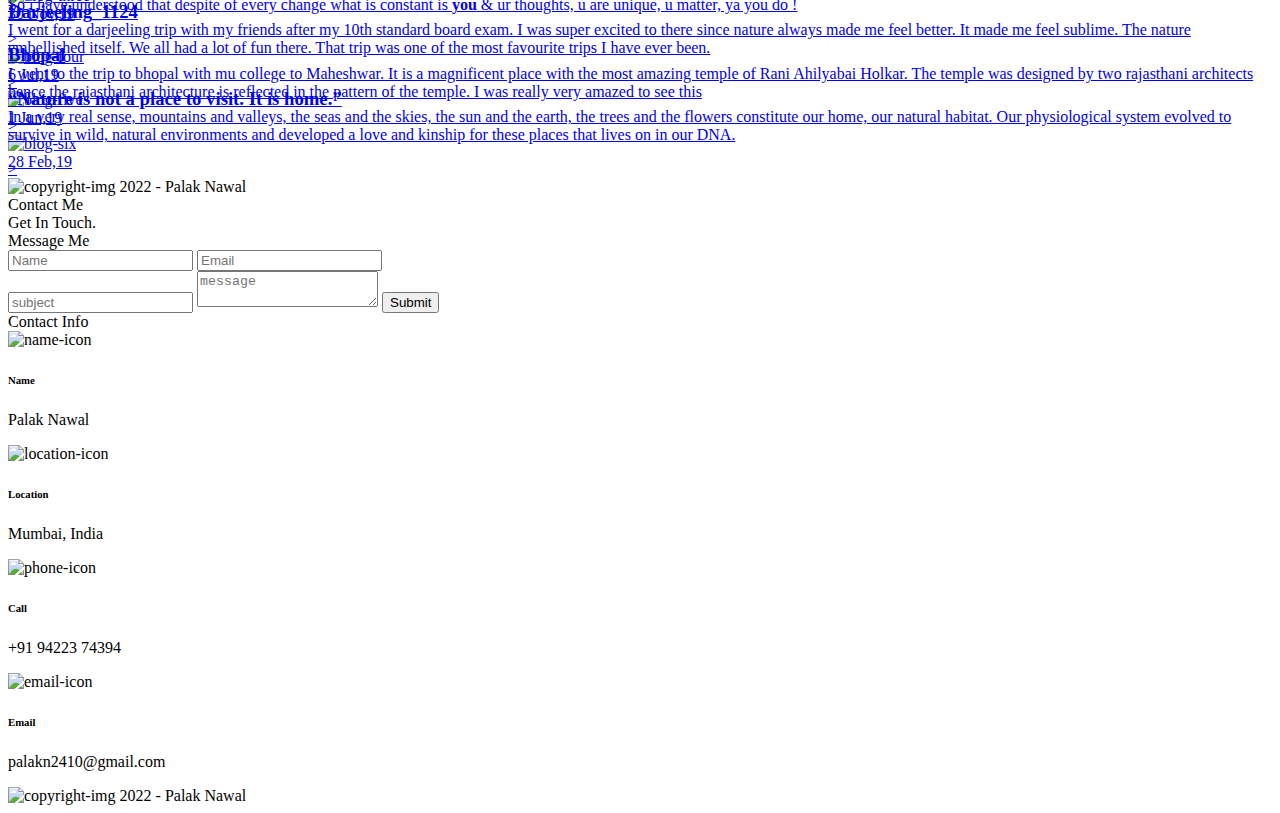
==== commit 464f46da: "finally portfolio completed" ====
--- a/winkthemes.tech/themes/templatemonster/theme-particle/index.html
+++ b/winkthemes.tech/themes/templatemonster/theme-particle/index.html
@@ -180,8 +180,7 @@
               <div class="service-description">
                 <h2>Photography</h2>
                 <p>
-                  There is one thing the photograph must contain, the humanity
-                  of the moment.
+                  Photographs are just light and time.
                 </p>
               </div>
             </div>
@@ -200,7 +199,7 @@
               </div>
               <div class="service-description">
                 <h2>Sketching</h2>
-                <p>I never look at my watch when I'm sketching!</p>
+                <p>Sketching is the honesty of the art. There is no possibility of cheating. It is either good or bad.</p>
               </div>
             </div>
           </div>
@@ -429,7 +428,7 @@
                     I know nobody likes to be out of their comfort zone, but it is must to do this. 
                     Living in the 'city of dreams', "jii ha MUMBAI  " and managing things on our own is not at all easy, 
                     to get out of problem by yourself and with that enjoying each n every moment whether happy or sad also turns out to be important.
-                    So i have understood this one thing that is despite of every change what is constant is <b>you</b>b> & your thoughts, you are unique,you matter, ya you do !
+                    So i have understood that despite of every change what is constant is <b>you</b> & ur thoughts, u are unique, u matter, ya you do !
                   </p>
                 </div>
               </div>></a
@@ -525,7 +524,7 @@
           <!--Contact form-->
           <div class="contact-form">
             <div class="form-header">Message Me</div>
-            <form action="email-send.php" method="post">
+            <form action="index.html" method="post">
               <div class="input-line">
                 <input
                   type="text"
